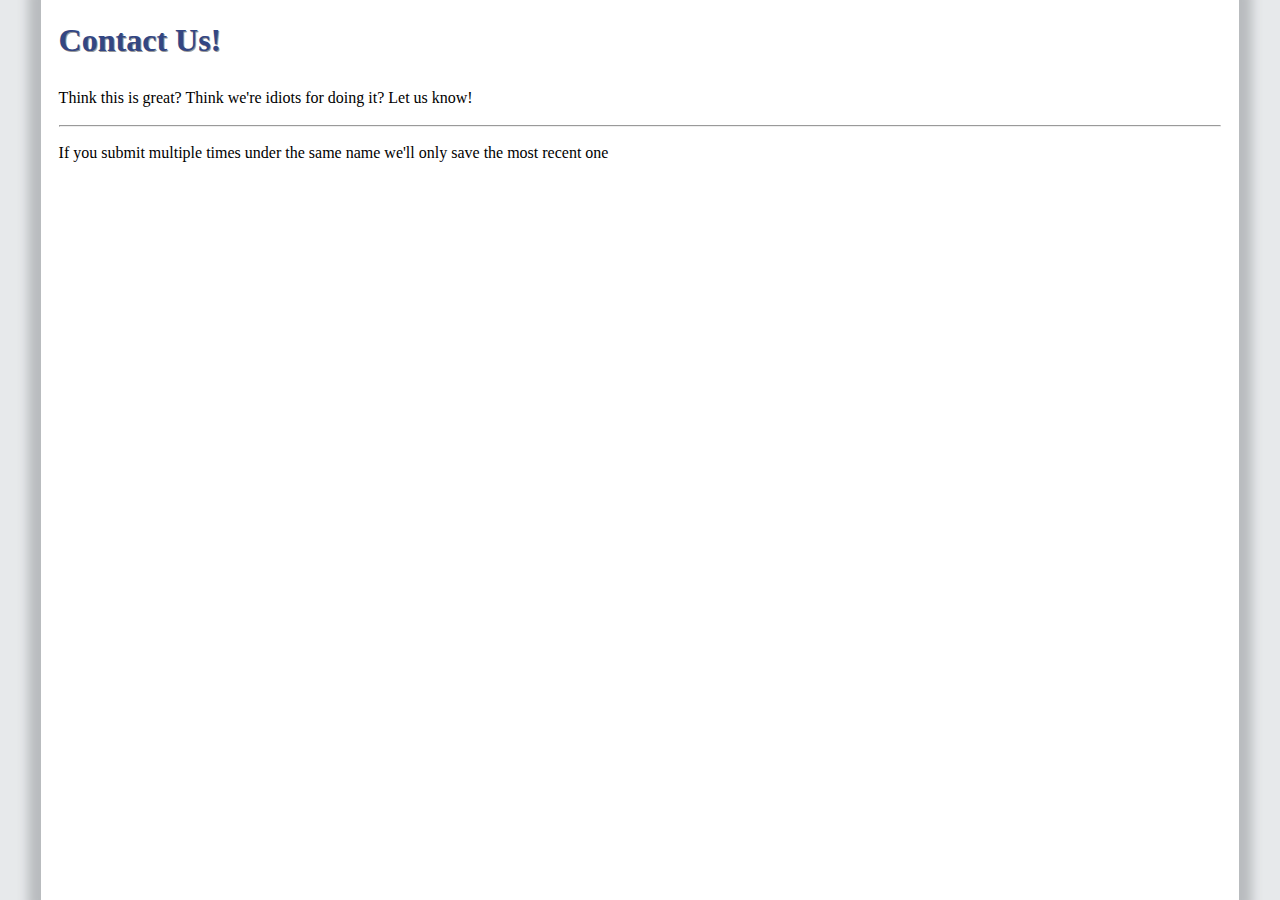
==== views/contact.html @ d51fc1b8 "added contact us" ====
<html>
  <head>
    <title>Contact</title>
    <link rel='stylesheet' type='text/css' href='/static/layout.css'>
  </head>
  <body>
    <div id='content' class='inner'>
      <h2 class='unnumbered'>Contact Us!</h2>
      <p>Think this is great? Think we're idiots for doing it? Let us know!</p>
      <hr/>
      <p>If you submit multiple times under the same name we'll only save the most recent one</p>
  </body>
</html>
---- static/layout.css ----
/*
layout.css -- css stylesheet used on www.gnu.org

Copyright (C) 2006, 2007, 2008, 2009, 2010, 2011,
   2013, 2014 Free Software Foundation

Permission is hereby granted, free of charge, to any person
obtaining a copy of this software and associated documentation
files (the "Software"), to deal in the Software without
</div><!-- /toplinks -->
restriction, including without limitation the rights to use,
copy, modify, merge, publish, distribute, sublicense, and/or sell
copies of the Software, and to permit persons to whom the
Software is furnished to do so, subject to the following
conditions:

The above copyright notice and this permission notice shall be
included in all copies or substantial portions of the Software.
*/

/* NOTE: Changes to this file will affect the entire site, often in
unexpected ways. Please mail patches to www-discuss@gnu.org rather
than commit changes directly. */


/*** COLORS ***/

/*
Text
   black    normal text, hover on #555 and nav-bars
   white    #navigation
   #999     light gray: text shadow
   #222, #333, #404040, #555: special items
   #777     medium gray: normal hover
   #334683  blue from GNU banner: h2, special links
   #004780  greenish blue: normal links
   #100070  purplish blue: normal visited links
   blue     #urgent links
   #171d33  dark blue (from screenshot): #Action h2
   #971611  red from GNU banner: .button link, #join-fsf

Backgrounds
   white    #inner, navbar li.active
   #f0f2f4  light bluish gray: #translations p, .emph-box, #outdated,
            .listing, #footer, .toc
   #e7e9eb  html, .button, .lyrics, #join-fsf, submit
   #d1d4d7  #edu-navbar, #fsf-links, #searcher + #translations
   #ddd     gray (looks purplish): #gpl-compat-matrix 
   #ccffcc  light green: #gpl-compat-matrix
   #e4ffcc  light yellowish green: #gpl-compat-matrix
   #ffc     very pale yellow: .highlight-para
   #fff898  pale yellow: table headers, .highlight, nav-bar hover
   #ff3     yellow: #urgent
   #a50606  intermediate red from #fs-gang gradient: #navigation
            [#fs-gang gradient: #820202-#f71111]
   #5b6a96-#c9cccf:  #body gradient
   #5b6a96  fallback from gradient (intermediate between banner blue and
            #c9cccf)

Borders
   black, #111, #333, #666: tables
   #b9bcbf  bluish gray: body, #Action, .highlight-para, .announcement
   #c9cccf  bluish gray: .button, .toc, submit
   #d1d4d7  bluish gray: #translations, #outdated
   #3465a4  blue (slightly lighter than GNU banner): edu-cases ridges, .note
   #171d33  dark blue: box-shadow behind buttons, focused inputs
   #6989b6  light blue: border for h3 (license-list.html)
*/

/*** Luminosity contrast ratio and color difference ***
   source: http://springmeier.org/www/contrastcalculator/index.php

   Color1       Color 2       contrast       Color
                               ratio      difference
Black-gray
   #000         white          21.3           765
   #000         #ff3           19.6           561
   #222         white          15.91          663
   #222         #c9cccf         9.87          510
   #333         white          12.63          612
   #333         #e7e9eb        10.38          546
   #333         #c9cccf         7.83          459
   #404040      #d1d4d7         6.97          444
   #555         white           7.46          510

Red from GNU banner
   #971611      white           8.61          704
   #971611      #e7e9eb         7.07          638

Blue from GNU banner
   #334683      white           8.96          494
   #334683      #fff898         8.16          384
   #334683      #e7e9eb         7.36          428
   #334683      #777            2.0           110
   #334683      #555            1.20           76
   #334683      #333            1.41          118
   #334683      black           2.34          271

Blue (urgent)
   #00f         #ff3            8.02          714

Blue links
   #005090      white           8.23          461
   #005090      #e4ffcc         7.64          383
   #005090      #fff898         7.50          351
   #005090      #f0f2f4         7.34          422
   #005090      #ccffcc         7.35          359
   #005090      #777            1.84          103
   #005090      #333            1.53          151
   #005090      black           2.55          304

Purple links
   #100070      white          16.72          653
   #100070      #fff898        15.23          543
   #100070      #ccffcc        14.92          551
   #100070      #777            3.73          245
   #100070      #333            1.32          163
   #100070      black           1.26          112
   #100070      #005090         2.03          112
*/


/*** GENERAL SETTINGS ***/

html, body {
   font-size: 1em;
   text-align: left;
   padding: 0;
   margin: 0;
   text-decoration: none;
   color: #000;
}
html { background: #e7e9eb; }

/* This specifies the basic width of our web pages.  Don't change it
   without discussion on www-discuss.  The magic 74.92 is for
   consistency with fsf.org.  */
body {
   max-width: 74.92em;
   margin: auto;
   background-color: white;
   border-left: .2em solid #b9bcbf;
   border-right: .2em solid #b9bcbf;
   -moz-box-shadow: 0 0 10px 10px #b9bcbf;
   -webkit-box-shadow: 0 0 10px 10px #b9bcbf;
   -icab-box-shadow: 0 0 10px 10px #b9bcbf;
   -o-box-shadow: 0 0 10px 10px #b9bcbf;
   box-shadow: 0 0 10px 10px #b9bcbf;
}
.inner { overflow: hidden; }

.inner h2, .inner  ul { padding-left: 1.5%; }
#content ul { padding-left: 0; }

a[href] { color: #005090; }
a[href]:visited { color: #100070; }
a[href]:active, a[href]:hover { color: #777; }

blockquote { margin: 1em; font-style: italic; }

acronym, abbr { border-bottom: 1px dotted #111; }

img { border: 0; }

address { margin-bottom: 1em; }

/* separate the "term" from subsequent "description" */
dt { margin-bottom: 1em; color: #222; }

/* separate the "description" from subsequent list item
   when the final <dd> child is an anonymous box */
dd { margin-bottom: 2em; }

/* separate anonymous box (used to be the first element in <dd>)
   from subsequent <p> */
dd p { margin-top: 1em; }


.center, .c { text-align: center; }
.nocenter{ text-align: left; }

.underline { text-decoration: underline; }
.nounderline { text-decoration: none; }

.imgright { float: right; margin: 1em; margin-right: 0; }
.imgleft { float: left; margin: 1em; margin-left: 0; }

.big { font-size: 130%; padding-top: 0.7em; }

.inline-list li { display: inline }

.netscape4 { display: none !important; }


/*** TOP OF THE PAGE ***/

#toplinks {
   float: left;
   font-size: .9em;
   font-family: "FreeSans", sans-serif;
   font-weight: bold;
   padding: .6em 1.5em 0 1.5em;
   margin: 0;
}
#toplinks a, #toplinks a:visited {
   color: #404040; text-decoration: none;
}
#toplinks a:hover { color: #777; }

#searcher {
   display: block;
   text-align: right;
   font-weight: bold;
   padding: .3em 1.5%;
   background-color: #d1d4d7;
}
#searcher input {
   font-family: "FreeSans", sans-serif;
   font-size: .9em;
   margin: 0;
}
#searcher input[type="text"] {
   padding: .2em;
   margin: 0;
   color: #555;
   background: white;
   border: .1em solid #c9cccf;
   border-radius: .3em;
   -moz-border-radius: .3em;
   -khtml-border-radius: .3em;
   -webkit-border-radius: .3em;
   -opera-border-radius: .3em;
}
#searcher input[type="submit"] {
   padding: .2em .4em;
   margin: 0;
   color: #333;
   background: #e7e9eb;
   border: .1em solid #c9cccf;
   border-radius: .3em;
   -moz-border-radius: .3em;
   -khtml-border-radius: .3em;
   -webkit-border-radius: .3em;
   -opera-border-radius: .3em;
   
}
#searcher input[type="text"]:focus {
   color: #333;
   border: .1em solid #334683;
}
#searcher input[type="text"]:focus + input[type="submit"] {
   border: .1em solid #334683;
}
#searcher input[type="submit"]:hover {
   cursor: pointer;
}

#translations {
   clear: both;
   text-align: left;
   font-size: .8em;
   font-family: "FreeSans", sans-serif;
   line-height: 1.3em;
   padding-bottom: .5em;
   background-color: #d1d4d7;
}
#translations p {
   padding: .1em .5em .2em .5em;
   margin: 0 1.5%;
   background-color: #f0f2f4;
}
#translations span {
   white-space: nowrap;
   margin-right: .5em;
}
#translations a, #translations a:visited {
   color: #222; text-decoration: none;
}
/* Highlight the link to the original page */
#translations span.original {
   font-size: 1.1em; font-weight: bold;
   padding-top: .3em;
}
#translations span.original a,
#translations span.original a:visited {
   color: #334683;
}
#translations a:hover,
#translations span.original a:hover {
   color: #777;
}

/* For translation lists below the navigation bar. */
#content #translations { background: white; }
#content #translations p {
   padding: .2em .5em .3em .5em;
   margin: 1em 0 0 0;
   background: #e7e9eb;
}

/* Still used in some outdated translations. */
#translations h3, #translations h4 {
   font-size: 1em; font-weight: bold;
   padding: 1em 1.5% 0 1.5%;
   margin: 0;
}
#translations ul {
   margin: 1em 1.5%;
   background: #f0f2f4;
}
#translations li {
   direction: ltr; display: inline; white-space: nowrap;
   padding-left: 0.25em; padding-right: 0.25em;
}
/* Still used in some old /server/banner.*.html */
#links { display: none !important; }


/*** HEADER ***/

#header {
   font-family: "FreeSans", sans-serif;
   margin: 0 1.5%;
   background-color: white;
}
#header:after {
   clear: both; content: ""; display: block;
   height: 0px; visibility: hidden; width: 0px;
}

#fsf-frame {
   float: right;
   font-size: .9em;
   text-align: center;
   line-height: 1.3em;
   width: auto;
   padding: 0;
   margin: 1em 0;
}
#fsf-frame a, #fsf-frame a:visited {
   font-size: 1.1em;
   font-weight: bold;
   text-decoration: none;
}
#fsf-frame p { padding: 0; margin: 0; }
#fsf-frame hr { display: none; }

#join-fsf {
   padding: .4em 0;
}
#join-fsf a, #join-fsf a:visited {
   padding: .3em 1em;
   color: #971611;
   background: #e7e9eb;
   border-radius: 1em;
   -moz-border-radius: 1em;
   -khtml-border-radius: 1em;
   -webkit-border-radius: 1em;
   -opera-border-radius: 1em;
   box-shadow:  0 .15em #171d33;
   -moz-box-shadow:  0 .15em #171d33;
   -webkit-box-shadow:  0 .15em #171d33;
   -icab-box-shadow:  0 .15em #171d33;
   -o-box-shadow:  0 .15em #171d33;
}

#fssbox {
   padding: 0;
   margin-top: 1.3em;
}
#fssbox a, #fssbox a:visited {
   color: #334683;
}
#fssbox form p { margin-top: .2em; }
#fssbox input {
   font-family: "FreeSans", sans-serif;
   font-weight: bold;
}
#fssbox input[type="text"] {
   padding: .2em;
   margin: 0;
   color: #555;
   background: white;
   border: .1em solid #999;
   border-radius: .3em;
   -moz-border-radius: .3em;
   -khtml-border-radius: .3em;
   -webkit-border-radius: .3em;
   -opera-border-radius: .3em;
}
#fssbox input[type="submit"] {
   padding: .2em .4em;
   margin: 0;
   color: #333;
   background: #e7e9eb;
   border: .1em solid #e7e9eb;
   border-radius: 1em;
   -moz-border-radius: 1em;
   -khtml-border-radius: 1em;
   -webkit-border-radius: 1em;
   -opera-border-radius: 1em;
   box-shadow: 0 .15em #171d33;
   -moz-box-shadow: 0 .15em #171d33;
   -webkit-box-shadow: 0 .15em #171d33;
   -icab-box-shadow: 0 .15em #171d33;
   -o-box-shadow: 0 .15em #171d33;
}
#fssbox input[type="text"]:focus {
   color: #333;
   border: .1em solid #334683;
}
#fssbox input[type="submit"]:hover {
   cursor: pointer;
}
#fssbox input[type="text"]:focus + input[type="submit"] {
   border: .1em solid #334683;
}
#fsf-frame a:hover { color: #777; }

/* For "normal" pages */
#gnu-banner {
   font-size: 1.8em;
   font-weight: bold;
   line-height: 1.3em;
   padding-top: 1.1em;
}
#gnu-banner img {
   float: left;
   height: 2.4em;
   margin: 0 .15em;
   position: relative; bottom: .4em;
}
#gnu-banner a {
   color: #334683; text-decoration: none;
}
#gnu-banner a strong {
   font-size: 1.4em;
   color: #971611;
}
#fsf-support {
   text-align: left;
   font-size: .9em;
   font-weight: bold;
   font-style: italic;
   padding: .5em 0;
   margin: 0;
   color: #555;
}
#fsf-support a, #fsf-support a:visited { color: #555; }
#fsf-support a:hover { color: black; }

/* For the pages still using style.css */
#logo {
   background:url(/graphics/topbanner.png) no-repeat;
   float: left;
   padding:0; margin:0; border:0;
}
#logo a {
   display:block; overflow:hidden;
   width:550px;
   height:0px !important;
   text-decoration:none;
   padding:0; padding-top:101px;
   margin:0; border:0;
   cursor:pointer;
}

/*** PROMOTIONAL BANNER ***/

.promo-banner {
    background-position: 99% 9%;
    background-color: #ccc;
    background-repeat: no-repeat;
    font-size: large;
    overflow: hidden;
    padding: 1em 6em 0.25em 6em;     /* size-review */
}


/*** NAVIGATION BAR ***/

#navigation {
   clear: both;
   font-family: "FreeSans", sans-serif;
   padding: .3em;
   background-color: #a50606;
}

#navigation:after {
   clear: both; content: ""; display: block;
   height: 0px; visibility: hidden; width: 0px;
}
#navigation ul {
   text-align: center;
   font-size: 0.9em;
   line-height: 1.8em;
   padding: 0;
   margin: 0;
   background-color: #a50606;
}
#navigation li {
   display: inline; white-space: nowrap;
   padding: 0;
}
#navigation li a, #navigation li a:visited {
   font-weight: bold;
   padding: .3em .5em;
   color: white; text-decoration: none;
}
#navigation li.active a {
   color: #333;
   background-color: white;
}
#navigation li a:hover {
   text-decoration: underline;
}


/*** CONTENT ***/

#content {
   text-align: left;
   padding: 0 1.5% 1em 1.5%; margin-top: 0;
}
#content h1, #content h2 {
   font-weight:bold;
   padding: 0; margin: .7em 0 .9em 0;
   color: #334683; text-shadow: #999 1px 1px 0;
}
#content h1 { font-size: 2.4em; }
#content h2 { font-size: 2em; }

#content h3, #content h4, #content h5, #content h6, #content p {
   margin-top: 1em ;
}
#content h3 { font-size: 1.6em; color: #333; }
#content h4 { font-size: 1.3em; color: #333; }
#content h5 { font-size: 1.1em; }
#content h6 { font-size: 1em; }
#content ul li, #fsf-campaigns ul li {
   list-style: square;
}
#content ol {
  list-style: decimal; margin-left: 1.9em; margin-right: 1.9em;
}
#content li, #fsf-campaigns li, #content dd, #content p, #content pre,
   #content dt, #content code, #content address { line-height: 1.3em; }

#content h3 a[href]:visited, #content h4 a[href]:visited { color: #334683; }
#content h3 a[href]:hover, #content h4 a[href]:hover { color: #777; }

/* For column headers in education.html, but could apply elsewhere. */
#content .yui-gc h2 {
   text-shadow: none;
   margin-bottom: .7em;
}

#content small { font-size: .9em; }

/* Equivalent of #backtotop within a section */
#content p.back {
   text-align: right;
   font-weight: bold;
   line-height: 1.5em;
   padding: .6em 1em .4em 1em; }
#content p.back a, .back a:visited { color: #333; }
#content p.back a:hover { color: #777; }


/*** ADDITIONAL LINKS ***/

#fsf-links {
   clear: both;
   font-family: "FreeSans", sans-serif;
   padding: .3em;
   background-color: #d1d4d7;
}
#fsf-links ul {
   text-align: center;
   font-size: .9em;
   line-height: 1.8em;
   margin: 0;
   background-color: #d1d4d7;
}
#fsf-links li {
   display: inline; white-space: nowrap;
   list-style: none;
   padding: 0;
}
#fsf-links li a, #fsf-links li a:visited {
   font-weight: bold;
   padding: .3em .5em;
   color: #222; text-decoration: none;
}
#fsf-links li a:hover {
   text-decoration: underline;
}


 /*** FSF STUFF ***/
 
#mission-statement {
   font-size: 0.9em;
   margin: 2em 1.5% 1em 1.5%;
}
#mission-statement blockquote {
   font-weight: bold;
   margin: 1em  0;
}
#mission-statement img {
   float: left;
   height: 2em;
   margin: .3em .5em;
}
#mission-statement p { margin: 0 0 .2em 0; }

#backtotop a {
   clear: both;
   float: right;
   font-size: 1.1em;
   font-weight: bold;
   margin: .7em 1em 1.5em 1em;
}
div#backtotop {
/* For older versions of layout. */
   margin: .7em 0 0 0;
   text-align: right; padding: 1em;
}
#backtotop a, #backtotop a:visited { color: #333; }
#backtotop a:hover { color: #777; }

#sisters { font-size: .9em; margin: 0 1.5% 1.5em 1.5%; }


/*** FOOTER ***/

#footer {
   clear: both;
   font-size: .9em;
   padding: 1.11em 1.5%;
   color: #333;
   background-color: #f0f2f4;
   border-top: 1px solid #c9cccf;
}
#footer p { margin-bottom: 0; }

#footer .unprintable, #footer .translators-credits {
   margin-bottom: .7em;
}

#bottom-notes { margin-top: .7em; }


/*** HOME PAGE ***/

#home:after {
   clear: both; content: ""; display: block;
   height: 0px; visibility: hidden; width: 0px;
}
#home .first-column {
   clear: left;
   width: 56.1%;
   float: left;
   margin-bottom: 1em; margin-top: 0;
}
#home .second-column {
   width: 42.1%;
   float: right;
   margin-bottom: 1em;
}
#home h2 {
   text-shadow: none;
   margin-bottom: .6em;
}
#home .first-column img { width: 80%; margin: .5em 0 1em 0; }
#home .second-column h4 img { height: .75em; width: .75em; }

#home .button {
   text-align: center;
   font-weight: bold;
   margin-top: .7em; margin-bottom: .8em;
   box-shadow: 0 .15em #171d33;
   -moz-box-shadow: 0 .15em #171d33;
   -webkit-box-shadow: 0 .15em #171d33;
   -icab-box-shadow: 0 .15em #171d33;
   -o-box-shadow: 0 .15em #171d33;
   border-radius: 1em;
   -moz-border-radius: 1em;
   -khtml-border-radius: 1em;
   -webkit-border-radius: 1em;
   -opera-border-radius: 1em;
}
.button a, .button a:visited {
   color: #971611;
   text-decoration: none;
}
.button a:hover {
   color: #777;
}
.large {
   width: auto: max-width: 100%;
   font-size: 2em;
   padding: .1em;
   background-color: #e7e9eb;
   border: .4em solid #c9cccf;
}
.small {
   font-size: 1.6em;
   background-color: #e7e9eb;
}

.emph-box {
   padding: 1em; padding-top: 0;
   margin-bottom: 2.5em;
   background-color: #f0f2f4;
   border: 1px solid #c9cccf;
}
.emph-box p { font-size: .9em }
#content .emph-box h4 {
   text-align: center;
   font-size: 1.5em;
}

#Action {
   text-align: left;
   padding: 0 1em; 
   border-left: .4em solid #b9bcbf; border-right: .4em solid #b9bcbf;
}

h2#Action {
   text-align: center;
}
#Action h2 {
   float: none;
   text-align: center;
   padding-top: 0;
   color: #171d33;
}
#Action li { margin-bottom: .7em; }


/*** HIGHLIGHTED STUFF ***/

.highlight, .highlight-para {
   clear: both;
   margin-bottom: 1em;
   color: black;
}
.highlight {
/* Please do not add borders. This style is applied to an in-line tag. */
   padding: .2em .5em;
   background-color: #fff898;
   border: 0;
}
.highlight-para {
   padding: 0 1.2em;
   background-color: #ffc;
   border: 2px solid #b9bcbf;
}

/* For the announcements */
#content div.announcement {
   font-size: 1.1em; font-weight: bold;
   padding: 0 1em;
   margin: 1.5em 0;
   color: #333;
   border-left: .5em solid #b9bcbf;
}
#content div.announcement blockquote {
   margin-left: 0; margin-right: 0;
}

/* the urgent div should be enabled when we have something urgent to
   appear on every page - these typically come from johns, peterb or rms
   at the fsf */
#urgent {
   text-align: center;
   font-size: .9em; font-weight: bold;
   line-height: 2.6em;
   color: black;
   background-color: #ff3;
   border-bottom: .3em solid #333;
}
#urgent a, #urgent a:visited {
   color: blue; text-decoration: underline;
}
#urgent a:hover { color: #777; }

/* For the notes about mailing lists, etc. */ 
#content .note {
   clear: right;
   float: right;
   text-align: center;
   font-style: normal;
   width: 20em; max-width: 90%;
   padding: 0;
   margin: .3em 1em 1em 1em;
   border: .3em solid #3465a4;
}
#content .note p {
   font-size: 1.1em;
   line-height: 1.4em;
   padding: 0 1em;
   margin: 1em 0;
}
#content .note strong { font-size: 1.2em; }

/* For the note about Free Software Free Society */
#content blockquote#fsfs p { padding: .3em 0; }


/*** TRANSLATED PAGES ***/

/* For the note saying the page is a translation. */
#content .trans-disclaimer {
   text-align: center;
   font-weight: bold;
   font-style: italic;
   margin-bottom: 0;
   margin-top: 1.2em;
}
#content .trans-disclaimer a,
#content .trans-disclaimer a:visited { color: #334683; }
#content .trans-disclaimer a:hover { color: #777; }

/* For outdated translations  */
#outdated {
   text-align: center;
   padding: .7em 3%;
   margin: .3em -1.6%; 
   background-color: #f0f2f4;
   border-bottom: .3em solid #d1d4d7;
}
#outdated p {
   margin: 0.2em 0;
}
/* In the out-of-date notice, we use <br> elements to separate
   translatable texts from automatically generated items. */
#outdated br { display: none }
#outdated a:visited { color: #334683; }
#outdated a:hover { color: #777; }

/* For translators notes */
#content .translators-notes { font-size: .9em; }
#content .translators-notes hr { margin-top: 1.65em; }


/*** EDUCATION ***/

/* definitions for /education-specific navigation bar
   and breadcrumbs for education */
#edu-navigation {
   clear: both;
   font-family: "FreeSans", sans-serif;
   background-color: #d1d4d7;
}
ul#edu-navigation {
   text-align: center;
   font-size: .9em; font-weight: bold;
   line-height: 1.8em;
   padding: 0;
   margin: 0 -1.6%;
}
#edu-navigation li {
   display: inline; white-space: nowrap;
   list-style-type: none;
   padding: 0;
}
#edu-navigation li a, #edu-navigation li a:visited {
   padding: .3em .45em .35em .45em;
   color: #222; text-decoration: none;
}
#edu-navigation li.active a {
   background-color: white;
}
#edu-navigation li a:hover,
#edu-navigation li.active a:hover {
   text-decoration: underline;
}

#content .edu-breadcrumb {
   font-size: .9em;
   font-weight: bold;
   text-align: left;
   padding-top: .4em;
   margin-top: 0;
   color: #333;
}
#content .edu-breadcrumb a,
#content .edu-breadcrumb a:visited {
   color: #334683;
   text-decoration: none;
}
#content .edu-breadcrumb a:hover {
   color: #777;
}

/* styles for subsections of /education "Case Studies" */
div.edu-cases {
   border-top: 5px ridge #3465a4;
   border-bottom: 5px ridge #3465a4;
   padding: 1.5em 0;
   margin: 2em 4%;
}

/* make h3 for edu-cases look like h4 for other pages */
#content div.edu-cases h3 {
   font-size: 1.3em;
   margin: 0; margin-bottom: 1em;
}
div.edu-cases ul, div.edu-cases ol {
   padding: 0 4%;
}

/* For images in the Education section (and elsewhere?) */
#content .photo {
   float: right;
   width: 30em; max-width: 100%;
   margin: .3em 0 1em 0;
}
#content .photo img, #content .photo p {
   width: 94%;
   padding: 0 6%;
}
#content .photo img.recessed { width: 90%; }


/* End items specific to education */


/*** LISTINGS AND TABLES ***/

.listing,
.stx table {
   /* The default table for document listings. Contains name, document types,
   modification times etc in a file-browser-like fashion */
   border-collapse: collapse;
   border: 1px solid #666666;
   margin: 1em 0em 1em 0em;
}

.listing th,
.stx table th {
   background: #fff898;
   color: black;
   font-weight: bold !important;
   border: 1px solid #666666;
   font-weight: normal;
   padding: .7em;
}

.listing td a { display: block; }
.listing .top {
   border-top: 1px solid #666666;
   text-align: right ! important;
   padding: 0em 0em 1em 0em;
}

.listing .odd {
   /*every second line should be shaded */
   background-color: transparent;
}
.listing .even {
   background-color: #f0f2f4;
}
.listing .listingCheckbox {
   text-align: center;
}
.listing td,
.stx table td {
   border: 1px solid #666666;
   padding: 1em;
   text-align: center;
   line-height: 1.3em
}

.listing a:hover {
   text-decoration: underline;
}

.listing img {
   vertical-align: middle;
}

.listing { width: 100%; }

/* For wide tables, e.g. in doc/other-free-books.html */
table.listing {
   display: block;
   overflow: auto;
   padding: .1em;
   margin: auto;
}

/* This is for licenses/gpl-faq.html. */
table#gpl-compat-matrix {
   display: block;
   width: 100%;
   overflow: auto;
   padding: .1em;
   margin: auto;
   border-collapse: collapse;
}

table#gpl-compat-matrix td, th.gpl-matrix-border {
   text-align: center;
   padding: .3em;
   margin: 0;
   border: 1px solid black;
}

table#gpl-compat-matrix td.ok { background-color: #ccffcc; }
table#gpl-compat-matrix td.mok { background-color: #e4ffcc; }
table#gpl-compat-matrix td.nok { background-color: #dddddd; }
th.gpl-matrix-license { text-align: right; }
tr.gpl-matrix-use-type { border-top: 2px solid black; }

/* This is used in pages of lists, such as gnu-linux.faq.html,
   to give readers a hint that they can link directly to a given item.
   We make it less obtrusive than the item heading it follows.  */
.anchor-reference-id { font-size: 80%; font-weight: normal; }

span.anchor-reference-id a { color: #333; }
span.anchor-reference-id a[href]:hover { color: #777; }

/* For license-list.html */
#content div.toc {
   max-width: 45em;
   padding: 0 1em 1em 1em;
   margin: 3em auto 1em auto;
   background: #f0f2f4;
   border: 1px solid #c9cccf;
}
#content div.toc h3 { text-align: center; }

#content div.big-section {
   float: left;
}
#content div.big-section h3 {
   font-size: 1.8em;
   padding: .2em 0;
   margin: 1.3em .3em .6em 0 ;
   color: black;
   border-top: .2em solid #6989b6;
   border-bottom: .2em solid #6989b6;
}
#content div.big-subsection {
   margin-top: 1.3em;
   margin-bottom: 2em;
}
#content div.big-subsection h4 {
   clear: both;
   display: inline;
   font-size: 1.5em;
   margin-right: .3em;
   color: black;
}

hr.separator {
   display: block;
   height: .3em;
   margin-bottom: 1.2em;
   color: #999;
   background-color: #999;
   border: none;
}
/* End license-list definitions */


/*** MUSIC ***/

#content .caption { color: #334683; font-size: 1.5em; margin:0; }

.lyrics {
   background-color: #f0f2f4; font-style: italic; width: 25em;
   padding: 2em; border: 2px solid #e7e9eb;
   margin-left: 2em; margin-right: 2em;
}


/*** IMAGES ***/

/* Still used in /s/cgicc/. */
#gplv3-dogear {
   position: absolute;
   top: -1px;
   left: -1px;
}
#gplv3-dogear h3 {margin: 0;}
#gplv3-dogear a {
   background-image: url('/graphics/dogear.png');
   border: 0;
   display: block;
   overflow: hidden;
   height: 0px !important;
   width: 64px;
   padding: 0;
   padding-top: 64px;
   cursor: pointer;
}


/*** UNUSED? ***/

.pad { margin-bottom: 1em; }
.pad td { padding-left: 1em; padding-right: 1em; }
div.spacer { height: .1em; width: 100%; background-color: transparent; }
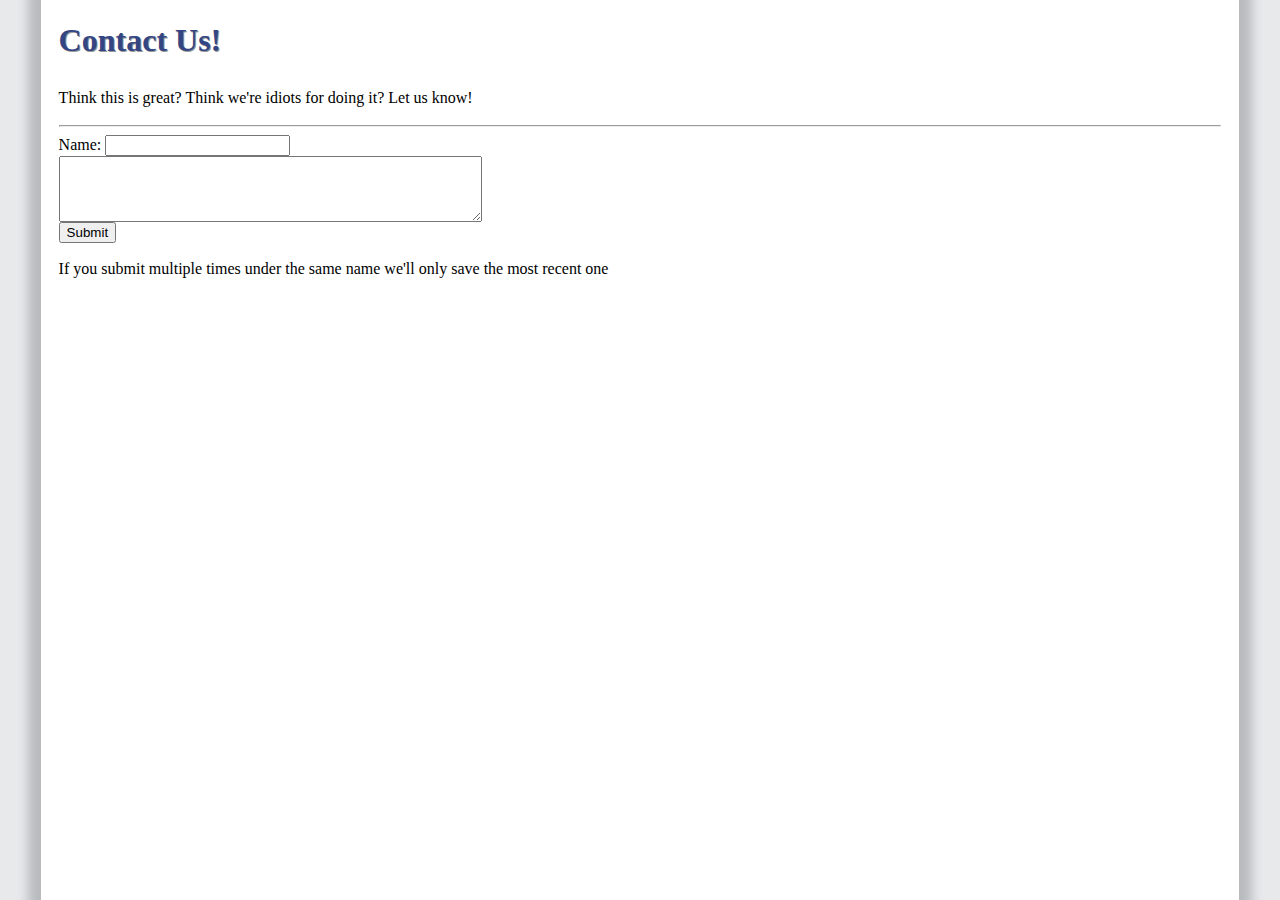
==== commit 93f35d9d: "Edit contact.sh for compliance" ====
--- a/views/contact.html
+++ b/views/contact.html
@@ -8,6 +8,16 @@
       <h2 class='unnumbered'>Contact Us!</h2>
       <p>Think this is great? Think we're idiots for doing it? Let us know!</p>
       <hr/>
+      <form action='/contact' method='POST'>
+	<label>Name:
+	  <input type="text" name="name"/>
+	</label>
+	<br/>
+	<textarea rows="4" cols="50" name="comment">
+	</textarea>
+	<br/>
+	<input type="submit"/>
+      </form>
       <p>If you submit multiple times under the same name we'll only save the most recent one</p>
   </body>
 </html>
